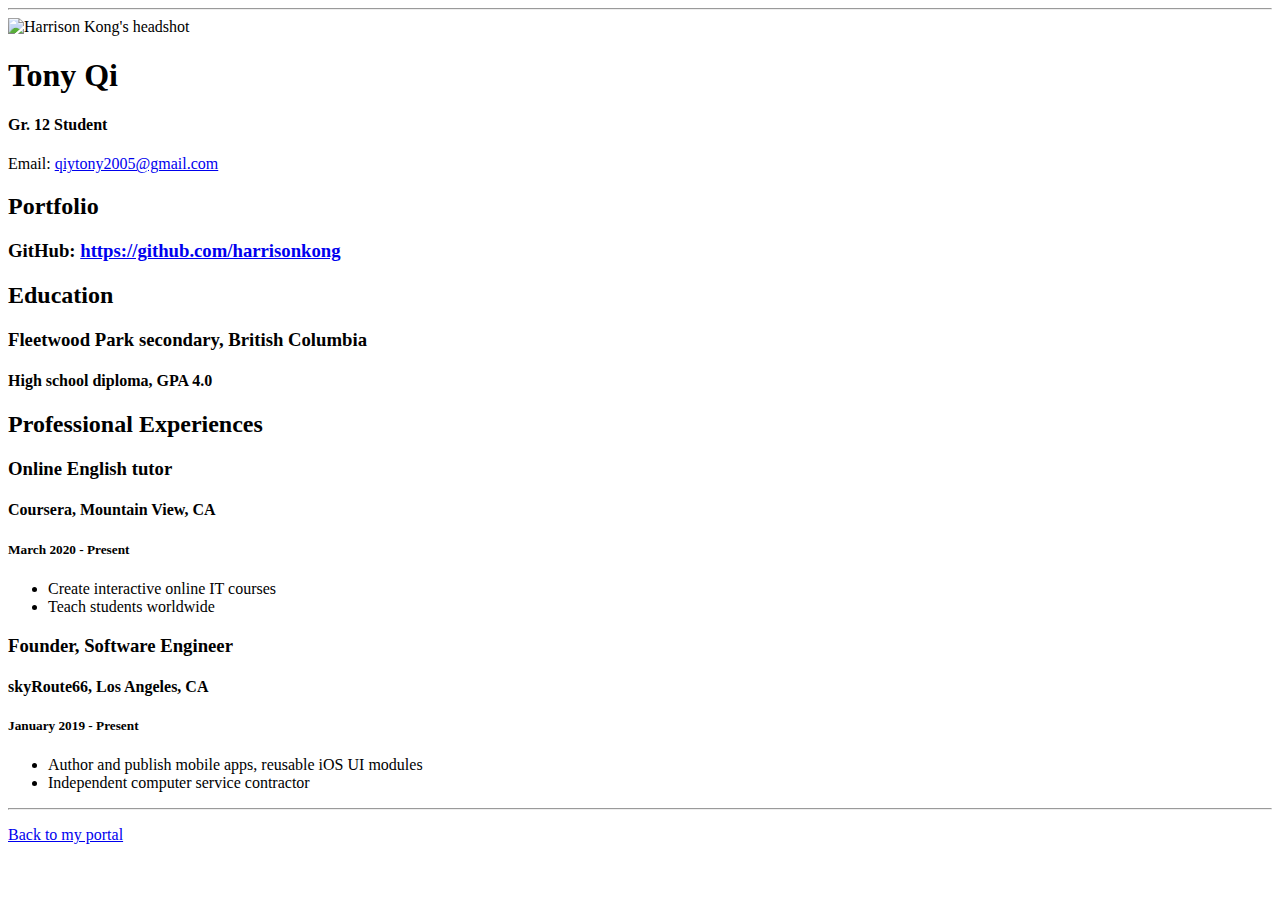
==== resume.html @ f4c3f700 "Add files via upload" ====
<!doctype html>

<!-- this is a comment for human! -->

<html lang="en">

  <header>
    <title>Tony Qi's Resume</title>
    <link rel="stylesheet" href="css/master.css">
    <link rel="FaviconIcon" href="favicon.ico" type="image/x-icon">
    <link rel="shortcut" href="favicon.ico" type="image/x-icon">
    <meta name="viewport" content="width=device-width, initial-scale=1, shrink-to-fit-=no">
    <meta name="name" content="Tony Qi's Portal">
    <meta name="robots" content="noindex, nofollow">
  </header>

  <body>
    <hr>

    <img src="images/headshot.jpg" alt="Harrison Kong's headshot" width="20%">

    <h1>Tony Qi</h1>
    <h4>Gr. 12 Student</h4>

    <p>Email: <a href="mailto:qiytony2005@gmail.com" target="_blank">qiytony2005@gmail.com</a></p>
    <!-- don't post physical address, personal phone number or other personal information on the web! -->

    <h2>Portfolio</h2>
      <h3>GitHub: <a href="https://github.com/Tponya" target="_blank">https://github.com/harrisonkong</a></h3>

    <h2>Education</h2>

    <h3>Fleetwood Park secondary, British Columbia</h3>
    <h4>High school diploma, GPA 4.0</h4>

    <h2>Professional Experiences</h2>

    <h3> Online English tutor</h3>
    <h4>Coursera, Mountain View, CA</h4>
    <h5>March 2020 - Present</h5>
      <ul>
        <li>Create interactive online IT courses</li>
        <li>Teach students worldwide</li>
      </ul>

    <h3>Founder, Software Engineer</h3>
    <h4>skyRoute66, Los Angeles, CA</h4>
    <h5>January 2019 - Present</h5>
      <ul>
        <li>Author and publish mobile apps, reusable iOS UI modules</li>
        <li>Independent computer service contractor</li>
      </ul>
  </body>

  <footer>
  <hr>
  <p><a href="index.html">Back to my portal</a><p>
  </footer>

</html>
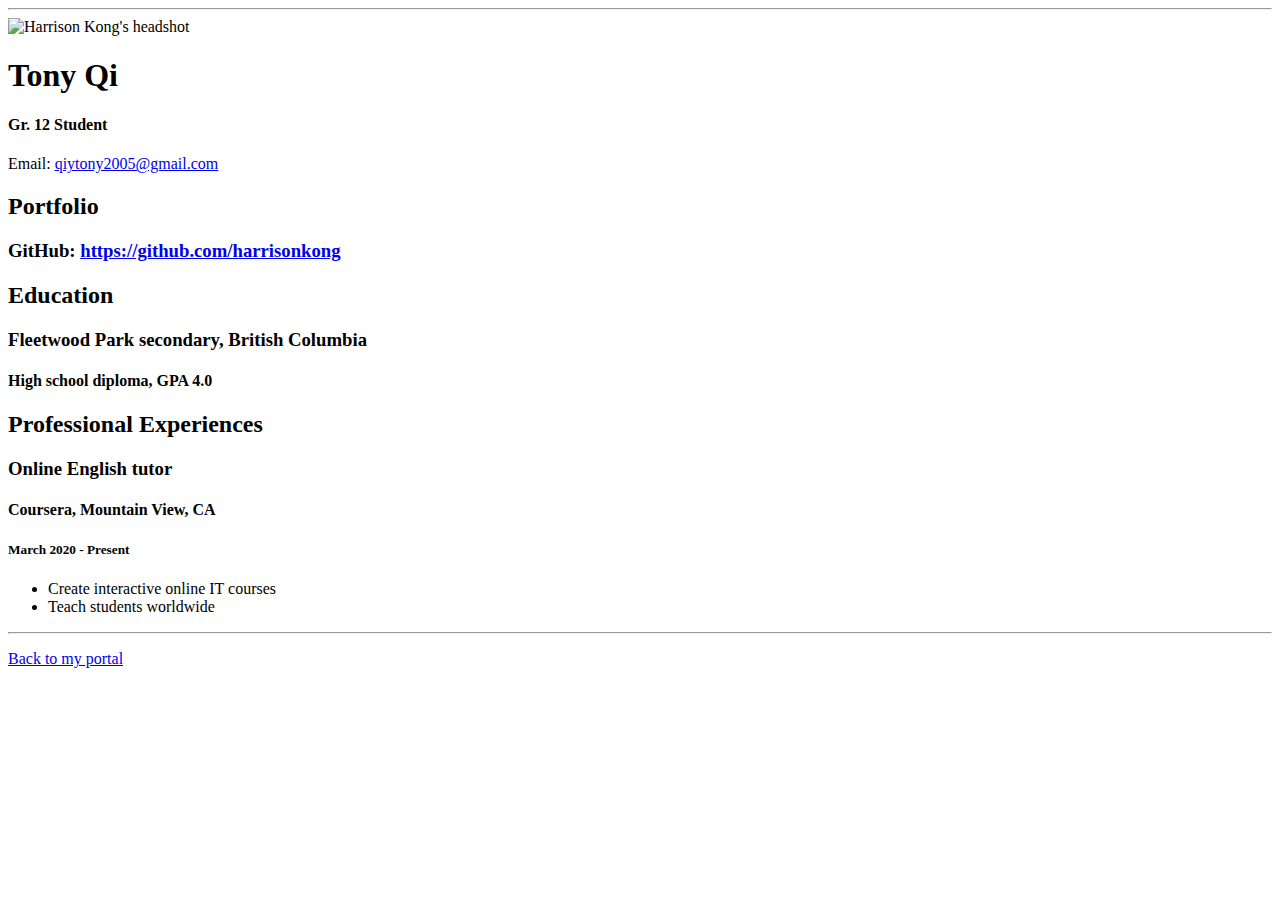
==== commit b43e45b3: "Add files via upload" ====
--- a/resume.html
+++ b/resume.html
@@ -6,7 +6,7 @@
 
   <header>
     <title>Tony Qi's Resume</title>
-    <link rel="stylesheet" href="css/master.css">
+    <link rel="stylesheet" href="css/master.css" type="image/x-icon">
     <link rel="FaviconIcon" href="favicon.ico" type="image/x-icon">
     <link rel="shortcut" href="favicon.ico" type="image/x-icon">
     <meta name="viewport" content="width=device-width, initial-scale=1, shrink-to-fit-=no">
@@ -34,22 +34,15 @@
     <h4>High school diploma, GPA 4.0</h4>
 
     <h2>Professional Experiences</h2>
-
     <h3> Online English tutor</h3>
     <h4>Coursera, Mountain View, CA</h4>
     <h5>March 2020 - Present</h5>
+    <div class="Description">
       <ul>
         <li>Create interactive online IT courses</li>
         <li>Teach students worldwide</li>
       </ul>
-
-    <h3>Founder, Software Engineer</h3>
-    <h4>skyRoute66, Los Angeles, CA</h4>
-    <h5>January 2019 - Present</h5>
-      <ul>
-        <li>Author and publish mobile apps, reusable iOS UI modules</li>
-        <li>Independent computer service contractor</li>
-      </ul>
+    </div>
   </body>
 
   <footer>
